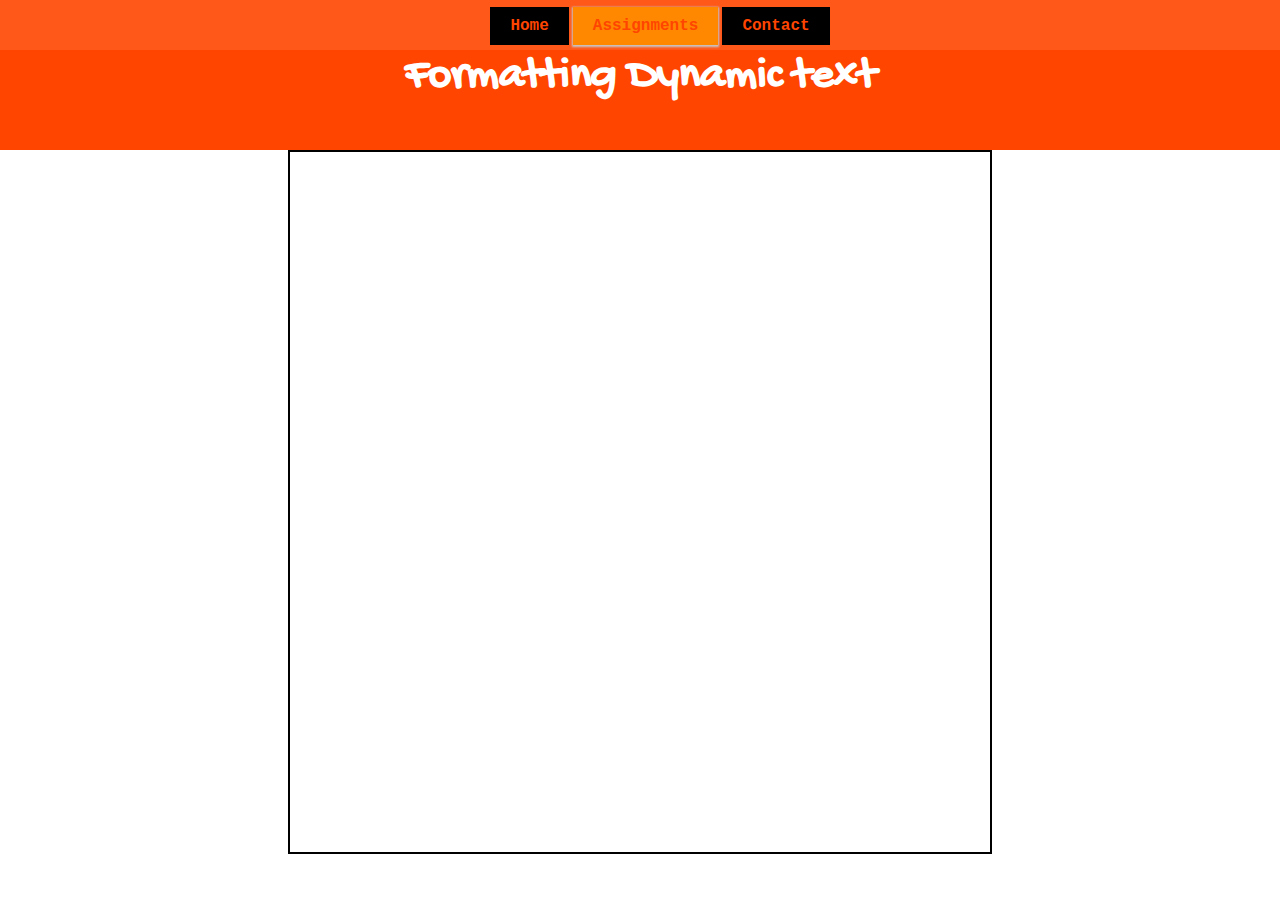
==== assignment_4.html @ 5bc1d839 "Added Assignment 4" ====
<!doctype html>
<!--
  File:  /~jcruz/public_html/assignment_4.html
  91.461 Assignment:  Creating Your First Web Page
  Joel Cruz, UMass Lowell Computer Science, jcruz@student.uml.edu
  Copyright (c) 2015 by Joel Cruz.  All rights reserved.  May be freely 
    copied or excerpted for educational purposes with credit to the author.
  updated by JC on Oct 4, 2015

  This is the assignments 4 page dealing with formatting Dynamic text off of a json file.
-->
<html>

<head>
    <meta charset="UTF-8">
    <link rel="stylesheet" type="text/css" href="assets/css/style.css">
    <!--Google fonts-->
    <link href='https://fonts.googleapis.com/css?family=Gochi+Hand' rel='stylesheet' type='text/css'>
    <title>Assignment 4</title>
    <meta name="viewport" content="width=device-width, initial-scale=1.0">
    <!--
  load jQuery library from the Google Content Delivery Network (CDN)
  see http://encosia.com/3-reasons-why-you-should-let-google-host-jquery-for-you/
  however, note that you obviously must be online for this to work
  alternatively, you can download jQuery and store it locally from
     http://jquery.com/download/
-->
    <script src="//ajax.googleapis.com/ajax/libs/jquery/2.1.4/jquery.min.js"></script>
    <!-- load the JSON file containing the text of Artist Lyrics (Joey BADA$$) -->
    <script>
    var story;
    //Code taken from: https://teaching.cs.uml.edu/~heines/91.461/91.461-2010-11f/CSSTests/FormattingText/build/web/FormattingText-v9_Fall2014.html
    // Note to advanced students:
    //   Do *NOT* use the jQuery getJSON function here, because in this 
    // application the AJAX call has to be synchronous (that is, we need to 
    // wait for it to be done before continuing), and the getJSON function 
    // is always asynchronous.  Reference:
    // http://stackoverflow.com/questions/2765411/is-it-possible-to-set-asyncfalse-to-getjson-call
    //   The other approach is to change the global jQuery ajaxSetup option, 
    // but this is controversial, as discussed on the referenced page.
    jQuery.ajax({
        async: false,
        dataType: "json",
        url: "assets/json/Joey_Bada$$_Snakes.json",
        success: function(data) {
            story = data;
        }
    });

    jQuery(document).ready(function() {
        placeContent();
    });
    </script>
    <!-- script to determine browser type and set first paragraph class appropriately -->
    <script type="text/javascript">
    //code taken from: https://teaching.cs.uml.edu/~heines/91.461/91.461-2010-11f/CSSTests/FormattingText/build/web/FormattingText-v9_Fall2014.html
    var strFirstParaClass = "";
    var strNavString = navigator.userAgent;
    // console.log( navigator.userAgent ) ;
    // console.log( strNavString ) ;
    if (strNavString.indexOf("Firefox") !== -1) {
        strFirstParaClass = "Firefox";
    } else if (strNavString.indexOf("Chrome") !== -1) {
        strFirstParaClass = "Chrome";
    } else if (strNavString.indexOf("Safari") !== -1) {
        strFirstParaClass = "Safari";
    }
    </script>
    <!-- script to place JSON text in the placeholder on this page -->
    <script type="text/javascript">
    // N.B.  This version *does* apply the CSS.
    function placeContent() {
        var strContent = "";

        // create dynamic content from JSON
        strContent += "<h1 class='title'>" + story.title + "</h1>";
        strContent += "<h2 class='author'>by " + story.author + "</h2>";
        strContent += "<h3 class='location'>" + story.location + "</h3>";

        // loop through all the paragraphs and sentences
        for (var para = 0; para < story.text.paragraphs.length; para++) {
            strContent += "<p class=\"" + strFirstParaClass + "\">";
            for (var sent = 0; sent < story.text.paragraphs[para].length; sent++) {
                strContent += story.text.paragraphs[para][sent] + "&nbsp; ";
            }
            strContent += "</p>";
        }

        // place dynamic content on page
        // document.getElementById( "content" ).innerHTML = strContent ;
        jQuery("#content").html(strContent);
    }

    // N.B.  This version does *NOT* apply the CSS!
    function placeContent2() {
        document.writeln("<h1 class='title'>" + story.title + "</h1>");
        document.writeln("<h2 class='author'>by " + story.author + "</h2>");
        document.writeln("<h2 class='authorsTitle'>" + story.authorsTitle + "</h2>");
        document.writeln("<h3 class='locationLabel'>delivered at:</h3>");
        document.writeln("<h3 class='location'>" + story.location + "</h3>");
        document.writeln("<h3 class='date'>" + story.date + "</h3>");

        for (var para = 0; para < story.text.paragraphs.length; para++) {
            document.writeln("<p>");
            for (var sent = 0; sent < story.text.paragraphs[para].length; sent++) {
                document.writeln(story.text.paragraphs[para][sent] + "&nbsp; ");
            }
            document.writeln("</p>");
        }
    }
    </script>
</head>
<div id="header">
    <h1>Formatting Dynamic text</h1>
</div>
<div id="nav">
    <ul id="menu">
        <li><a href="index.html">Home</a></li>
        <!--Class active keeps this the button highlighted-->
        <li class="active"><a href="assignments.html">Assignments</a></li>
        <li><a href="contact.html">Contact</a></li>
    </ul>
</div>
<div id="section">
    <!--Dynamic content-->
    <div id="content"></div>
</div>

</html>
---- assets/css/style.css ----
/* beautify preserve:start */


/*
  File:  /~jcruz/public_html/assets/css/style.html
  91.461 Assignment:  Styling Your First Web Page With CSS
  Joel Cruz, UMass Lowell Computer Science, jcruz@student.uml.edu
  Copyright (c) 2015 by Joel Cruz.  All rights reserved.  May be freely 
    copied or excerpted for educational purposes with credit to the author.
  updated by JC on September 22, 2015

  This is the home page that links all other assignments together.
*/

html {
    /*CSS Reset*/
    margin: 0;
    padding: 0;
}

body {
    /*CSS Reset*/
    margin: 0;
    padding: 0;
}

@font-face {
    /*http://www.fontsquirrel.com/tools/webfont-generator*/
    /*Makes it so that it works on every platform*/
    font-family: 'TitleFont-Upper';
    src: url('assets/fonts/brushstrike-webfont.eot');
    src: url('assets/fonts/brushstrike-webfont.eot?#iefix') format('embedded-opentype'), url('assets/fonts/brushstrike-webfont.woff2') format('woff2'), url('assets/fonts/brushstrike-webfont.woff') format('woff'), url('assets/fonts/brushstrike-webfont.ttf') format('truetype'), url('assets/fonts/brushstrike-webfont.svg#brushstrikeregular') format('svg');
    font-weight: normal;
    font-style: normal;
}

@font-face {
    /*Bullter proof font face*/
    /*http://www.paulirish.com/2009/bulletproof-font-face-implementation-syntax/*/
    font-family: 'TitleFont-Lower';
    /*My own custom font from file*/
    src: url('assets/fonts/Bellerose.ttf');
    src: local('Bellerose'), url('assets/fonts/Bellerose.ttf') format("truetype");
}


/*Orientation: portrait => works usually for phones*/

@media screen and (orientation: portrait) {
    img.ri {
        max-width: 90%;
        max-height: 100%
    }
}


/*Orientation: landscape => works on pc, laptops, and phones on their side*/

@media screen and (orientation: landscape) {
    img.ri {
        max-height: 100%;
    }
}


/*********************************************************************
Header - Banner for site
*********************************************************************/

#header {
    background-color: #ff4500;
    /* orange-red*/
    text-align: center;
    height: 100px;
    width: 100%;
    padding: 0px;
    border: 0px;
    margin: 0px 0px 0px 0px;
    margin-top: 50px;
}

#header h1 {
    /*Google font*/
    font-family: 'Gochi Hand', cursive;
    color: white;
    font-size: 34pt;
    font-weight: 800;
    margin-bottom: 0px;
    margin-bottom: 0px;
}

#header h2 {
    font-family: Courier;
    color: white;
    font: 12pt;
    font-weight: 800;
    margin-top: 5px;
    margin-bottom: 0px;
}

.thumb img {
    border: 1px solid #000;
    margin: 75px auto;
    width: 252px;
    height: 252px;
}

.thumb span {
    position: absolute;
    visibility: hidden;
}

.thumb:hover,
.thumb:hover span {
    visibility: visible;
    top: 0px;
    left: 250px;
    z-index: 1;
}


/*********************************************************************
End of Header
*********************************************************************/


/*********************************************************************
Section - Body of the page
*********************************************************************/

#section {
    text-align: center;
    font-family: Courier;
    width: 500px;
    /*makes text look tighter together */
    min-height: 500px;
    height: auto;
    padding: 100px;
    border: 2px solid black;
    /*border for the text section of the page*/
    margin: 10px;
    margin-right: auto;
    margin-left: auto;
    margin-top: auto;
    margin-bottom: auto;
}

#section script {
    display: none;
}


/*Links found in section*/

#section .links {
    /*remove the bullets on a list*/
    list-style-type: none;
}


/*Links found in section*/

#section a {
    /*color blue*/
    color: #0033CC;
    /*remove underlines on links*/
    text-decoration: none;
}

#section a:hover {
    /*color purple*/
    color: #6600CC;
    /*returns underline*/
    text-decoration: underline;
}

.sectionTable {
    border: 1px solid #ff4500;
    border-collapse: collapse;
    border-spacing: 0;
    font-family: Courier;
    margin-left: 40px;
}

.sectionTable thead th {
    border: 1px solid black;
    background-color: #ff5819;
    color: black;
    padding: 10px;
    text-align: left;
    text-shadow: 1px 1px 1px #fff;
}

.sectionTable tbody td {
    border: 1px solid black;
    color: black;
    padding: 10px;
    text-shadow: 1px 1px 1px #fff;
}


/*selects every odd row for the body of the table*/

.sectionTable tbody tr:nth-child(odd) {
    background-color: #FF7845;
}


/*The container for my contact info*/

.contactInfo {
    border: 1px solid #ff4500;
    border-collapse: collapse;
    border-spacing: 0;
    font-family: Courier;
    margin: 0px 0px 0px 0px;
    width: 500px;
    height: auto;
    text-align: center;
}


/*********************************************************************
End of Section
*********************************************************************/


/*********************************************************************
Footer
*********************************************************************/

#footer {
    background-color: #ff4500;
    /*orange-red*/
    color: white;
    clear: both;
    /*No floating elements allowed on either the left or the right side*/
    font-family: Courier;
    text-align: center;
    width: 100%;
    padding: 0px;
    padding-top: 0px;
    margin-top: 0px;
    margin-bottom: 0px;
    position: absolute;
}

#footer img {
    /*handles the size of images, in the footer, as to make it look the same */
    width: 60px;
    height: 60px;
}

.author {
    /* source: http://monkeyraptor.johanpaul.net/2013/06/circle-clipping-photo-using-css.html */
    background-size: 1081px 1081px;
    background-position: 80px 20px;
    border-radius: 50%;
    width: 160px;
    height: 160px;
    overflow: hidden;
    margin: auto;
}


/*********************************************************************
End of Footer
*********************************************************************/


/*********************************************************************
Menu Bar - All the code for just the menu bar
*********************************************************************/

#nav {
    background-color: #ff5819;
    width: 100%;
    height: 50px;
    border: 0px;
    margin: 0px;
    padding: 0px;
    text-align: center;
    top: 0;
    position: fixed;
    z-index: 2;
    /*keeps menu bar in fixed at the top even when scrolling*/
}

#menu ul {
    list-style-type: none;
    /* hides the style of the list, takes out bullets*/
    padding: 0px;
    overflow: hidden;
    /*makes nothing go beyond the list area */
}

#menu li {
    display: inline-block;
    /*this is what makes the list horizontal */
    background: black;
    margin: 0px;
    margin-top: -10px;
    margin-bottom: 0px;
    padding: 10px 20px;
    border: 0px;
    font-family: Courier;
    font-weight: 800;
    font-size: 12pt;
}

#menu li:hover {
    /*the transition when the list gets hovered*/
    background: #ff8800;
    box-shadow: 0 1px 2px 1px #c7c7c7;
}

#menu li a {
    text-decoration: none;
    /*to prevent the default look of text link*/
    color: #ff4500;
    /*the color of the text link*/
}

#menu .active {
    /*are currently on page*/
    background: #ff8800;
    /*keeps button light-orange*/
    box-shadow: 0 1px 2px 1px #c7c7c7;
}

#menu .dropdown {}


/*********************************************************************
End of Menu Bar
*********************************************************************/


/* beautify preserve:end */
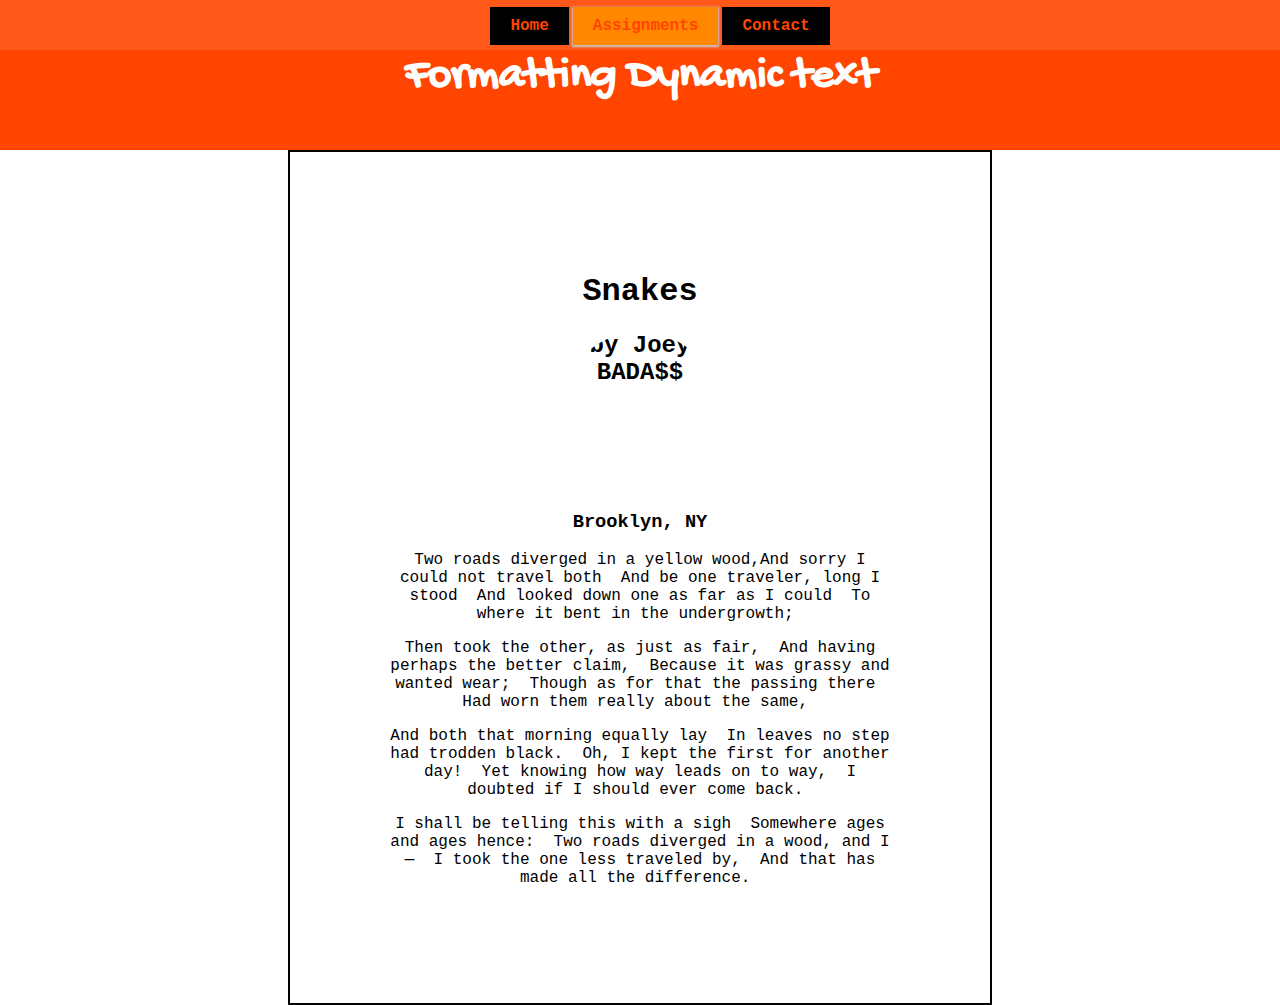
==== commit 599d0384: "Testing Dynamic Text javascript" ====
--- a/assignment_4.html
+++ b/assignment_4.html
@@ -25,7 +25,7 @@
   alternatively, you can download jQuery and store it locally from
      http://jquery.com/download/
 -->
-    <script src="//ajax.googleapis.com/ajax/libs/jquery/2.1.4/jquery.min.js"></script>
+    <script src="https://ajax.googleapis.com/ajax/libs/jquery/2.1.4/jquery.min.js"></script>
     <!-- load the JSON file containing the text of Artist Lyrics (Joey BADA$$) -->
     <script>
     var story;
--- a/assets/css/style.css
+++ b/assets/css/style.css
@@ -157,9 +157,6 @@
     list-style-type: none;
 }
 
-
-/*Links found in section*/
-
 #section a {
     /*color blue*/
     color: #0033CC;
@@ -217,6 +214,10 @@
     width: 500px;
     height: auto;
     text-align: center;
+}
+
+#content {
+    font-size: 12pt;
 }
 
 
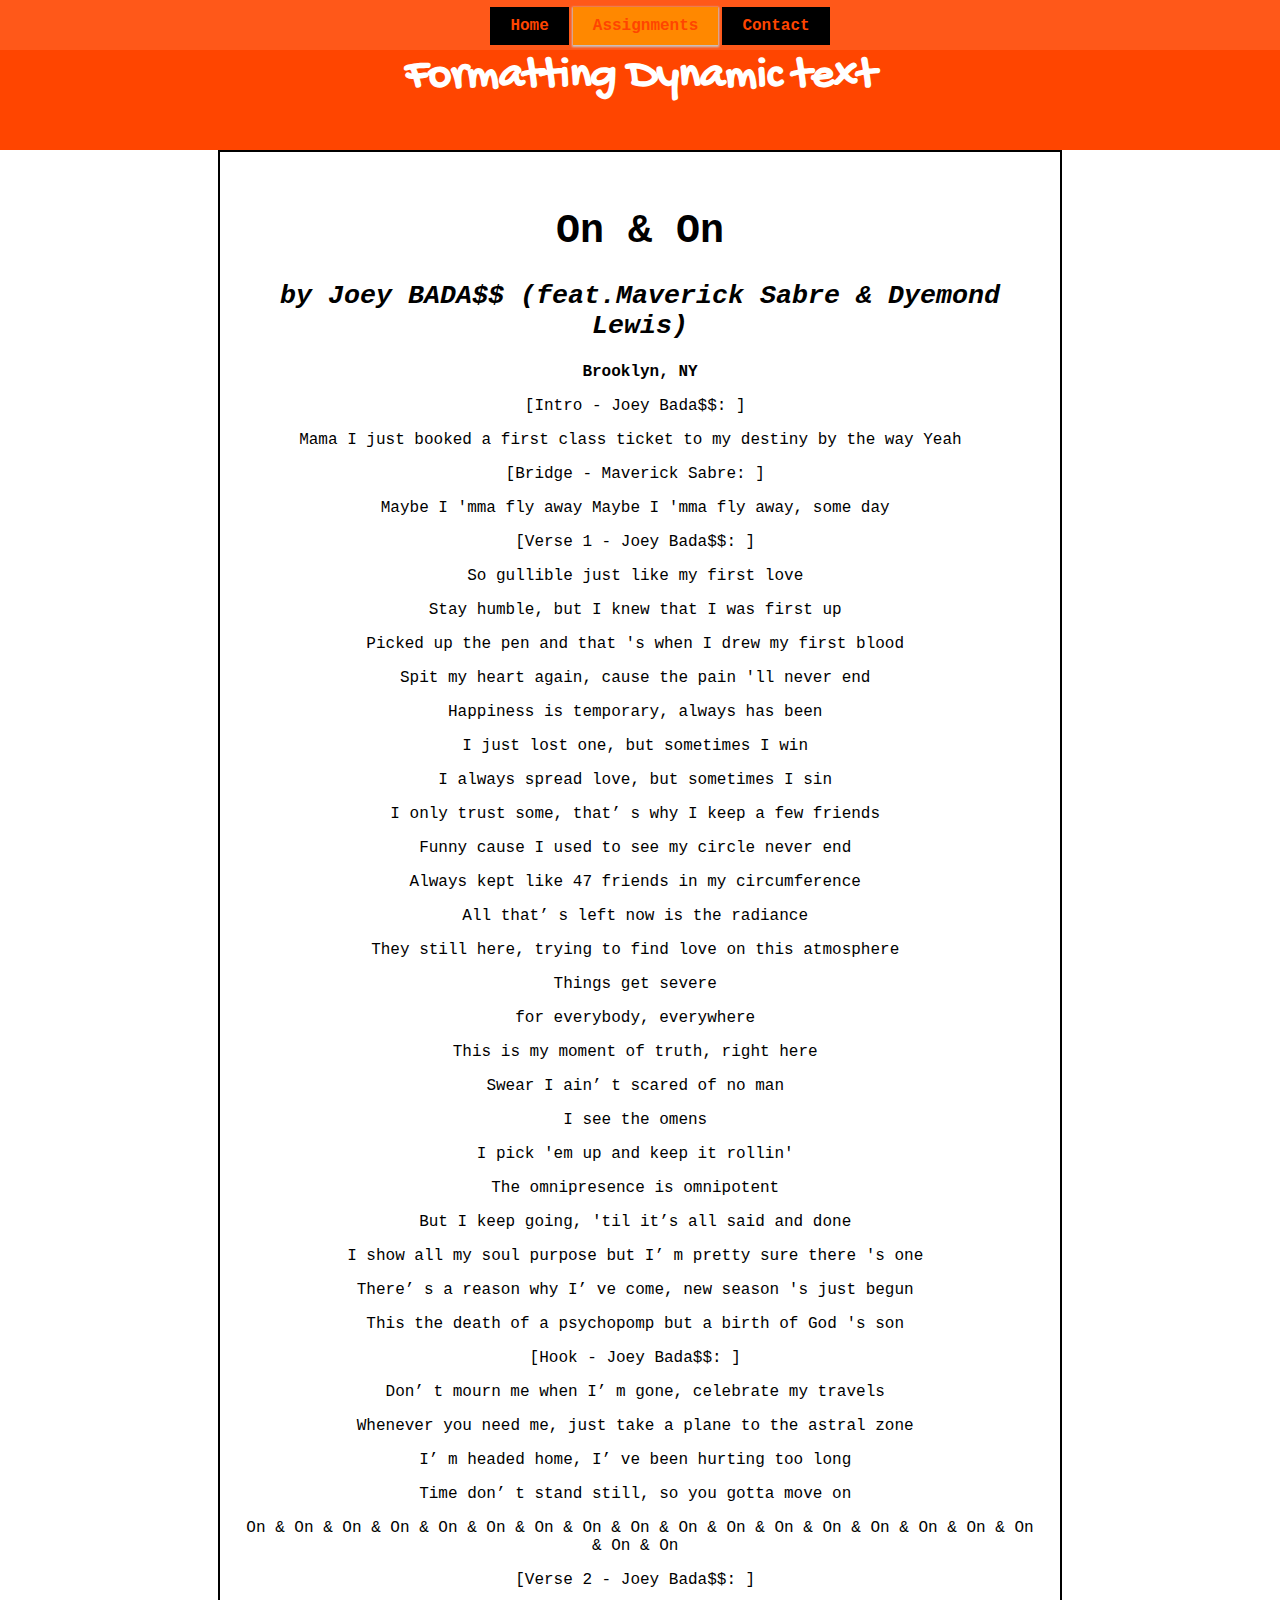
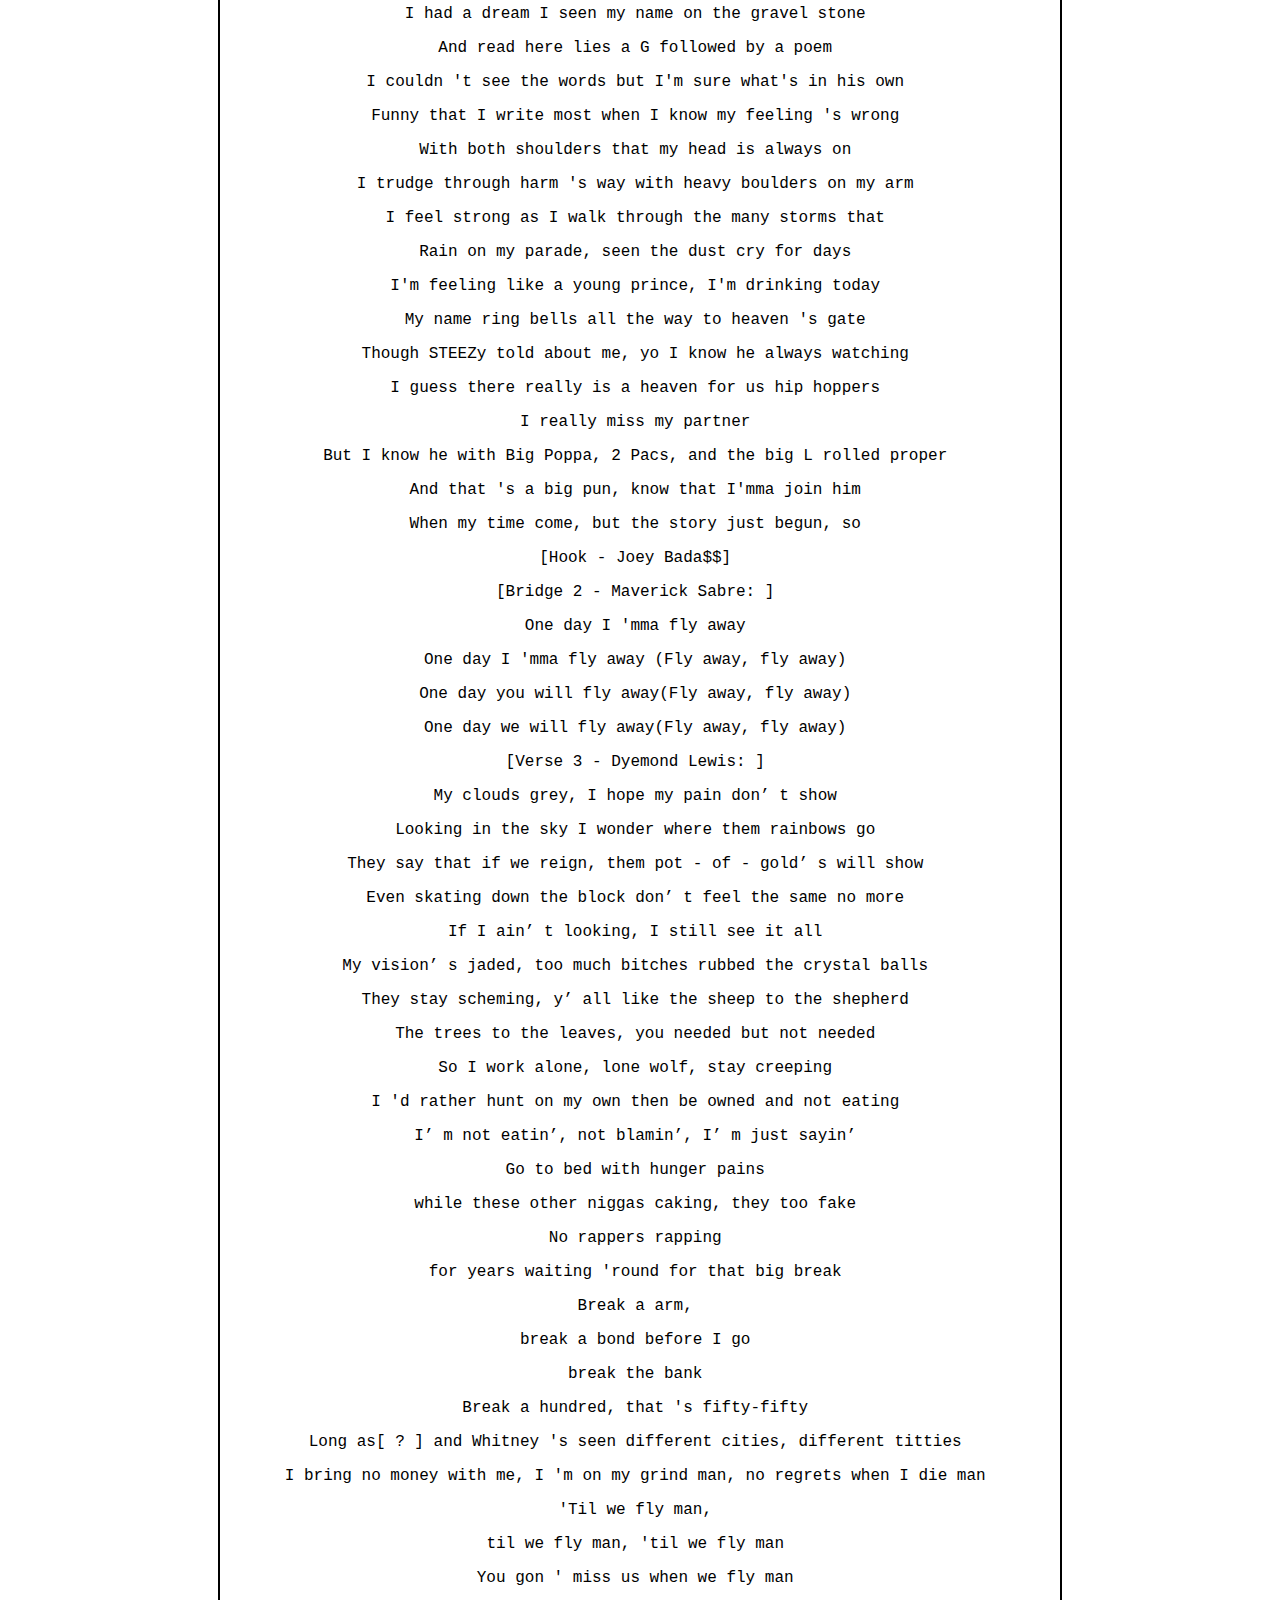
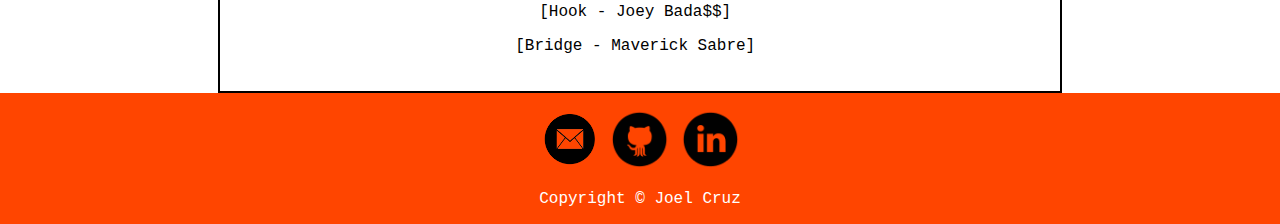
==== commit 0a1ab5a3: "Completed Dynamic Text Assignment" ====
--- a/assignment_4.html
+++ b/assignment_4.html
@@ -125,5 +125,13 @@
     <!--Dynamic content-->
     <div id="content"></div>
 </div>
+<div id="footer">
+    <p>
+        <a href="mailto:joel24478@gmail.com"><img src="assets/images/mail.png" alt="email"></a>
+        <a href="https://github.com/joel24478"><img src="assets/images/github.png" alt="github"></a>
+        <a href="https://www.linkedin.com/pub/joel-cruz/70/296/932"><img src="assets/images/linkedin.png" alt="linkedin"></a>
+    </p>
+    <p>Copyright © Joel Cruz</p>
+</div>
 
 </html>--- a/assets/css/style.css
+++ b/assets/css/style.css
@@ -131,11 +131,11 @@
 #section {
     text-align: center;
     font-family: Courier;
-    width: 500px;
+    width: 800px;
     /*makes text look tighter together */
     min-height: 500px;
     height: auto;
-    padding: 100px;
+    padding: 30px 20px 20px 20px;
     border: 2px solid black;
     /*border for the text section of the page*/
     margin: 10px;
@@ -210,13 +210,27 @@
     border-collapse: collapse;
     border-spacing: 0;
     font-family: Courier;
-    margin: 0px 0px 0px 0px;
+    margin: auto;
     width: 500px;
     height: auto;
     text-align: center;
 }
 
 #content {
+    font-size: 12pt;
+}
+
+#content h1 {
+    font-size: 30pt;
+    font-style: bold;
+}
+
+#content h2 {
+    font-size: 20pt;
+    font-style: italic;
+}
+
+#content h3 {
     font-size: 12pt;
 }
 
@@ -252,7 +266,7 @@
     height: 60px;
 }
 
-.author {
+.author_portrait {
     /* source: http://monkeyraptor.johanpaul.net/2013/06/circle-clipping-photo-using-css.html */
     background-size: 1081px 1081px;
     background-position: 80px 20px;
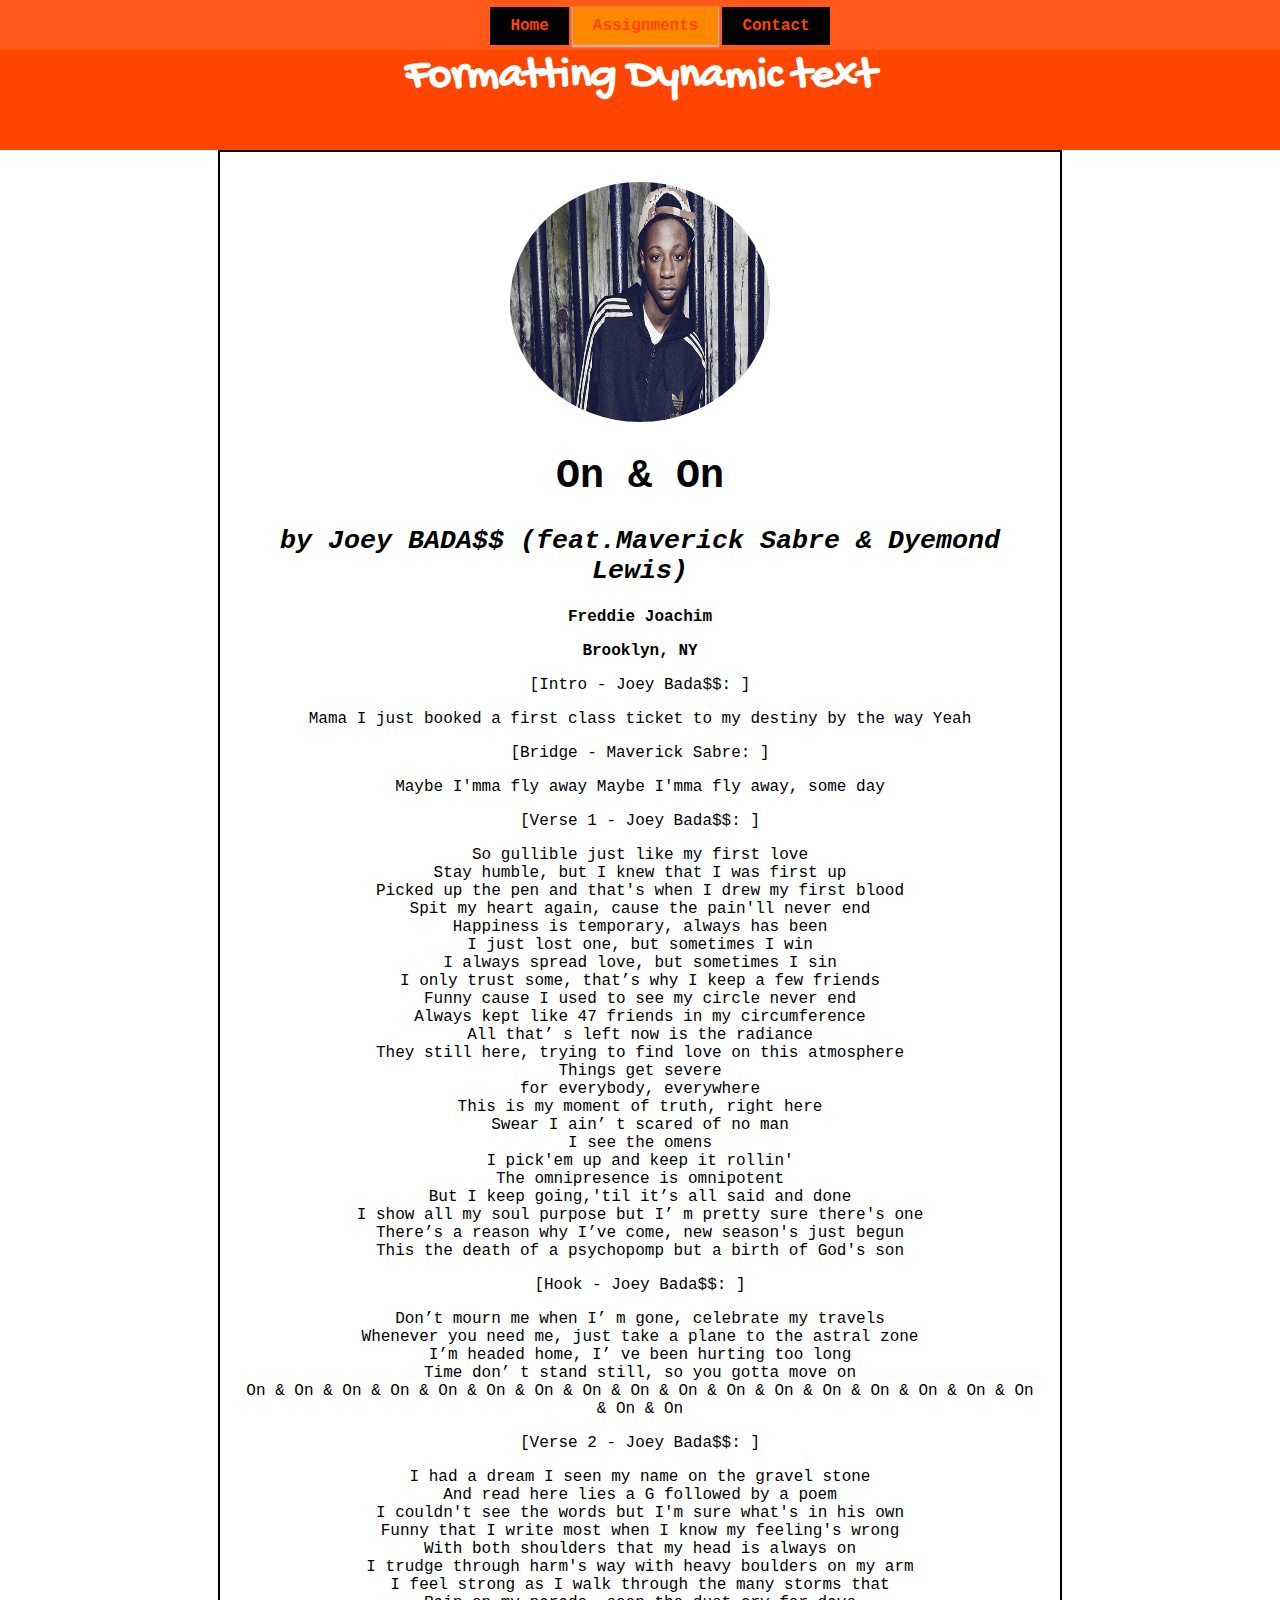
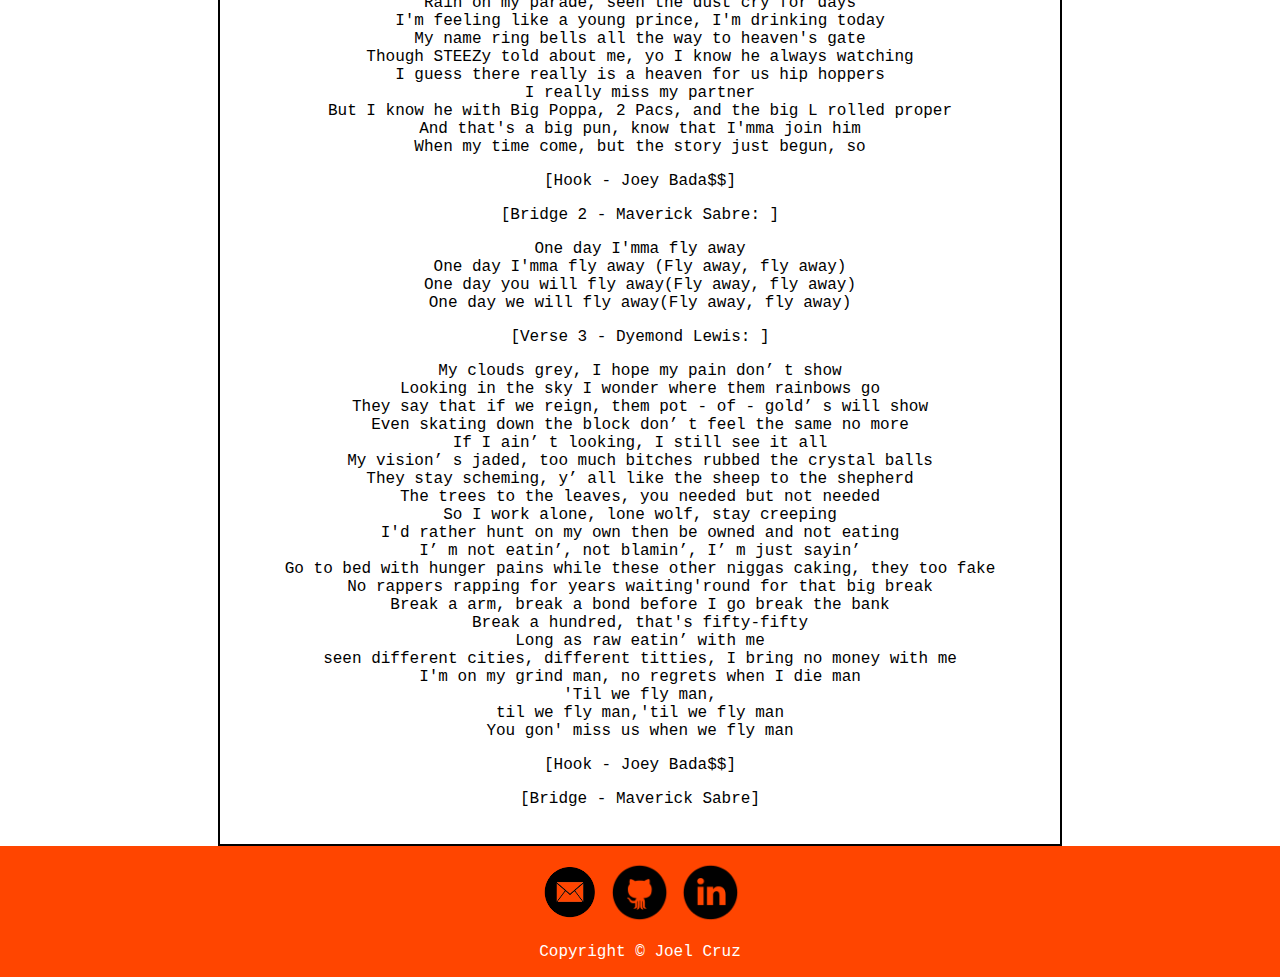
==== commit 9f1a7db0: "Improved Dynamic text" ====
--- a/assignment_4.html
+++ b/assignment_4.html
@@ -41,7 +41,7 @@
     jQuery.ajax({
         async: false,
         dataType: "json",
-        url: "assets/json/Joey_Bada$$_Snakes.json",
+        url: "assets/json/Joey_Bada$$_SnakesV2.json",
         success: function(data) {
             story = data;
         }
@@ -75,13 +75,24 @@
         // create dynamic content from JSON
         strContent += "<h1 class='title'>" + story.title + "</h1>";
         strContent += "<h2 class='author'>by " + story.author + "</h2>";
+        strContent += "<h3 class='producedBy'>" + story.producedBy + "</h3>";
         strContent += "<h3 class='location'>" + story.location + "</h3>";
 
+
         // loop through all the paragraphs and sentences
+        /*for (var para = 0; para < story.text.paragraphs.length; para++) {
+            strContent += "<p class=\"" + strFirstParaClass + "\">";
+            for (var sent = 0; sent < story.text.paragraphs[para].length; sent++) {
+                strContent += story.text.paragraphs[para][sent] + "&nbsp; ";
+            }
+            strContent += "</p>";
+        }
+        */
+
         for (var para = 0; para < story.text.paragraphs.length; para++) {
             strContent += "<p class=\"" + strFirstParaClass + "\">";
             for (var sent = 0; sent < story.text.paragraphs[para].length; sent++) {
-                strContent += story.text.paragraphs[para][sent] + "&nbsp; ";
+                strContent += story.text.paragraphs[para][sent] + "<br> ";
             }
             strContent += "</p>";
         }
@@ -122,6 +133,7 @@
     </ul>
 </div>
 <div id="section">
+    <img src="assets/images/joey-badass.jpg" alt="Joey BadA$$">
     <!--Dynamic content-->
     <div id="content"></div>
 </div>
--- a/assets/css/style.css
+++ b/assets/css/style.css
@@ -145,6 +145,17 @@
     margin-bottom: auto;
 }
 
+#section img {
+    /* source: http://monkeyraptor.johanpaul.net/2013/06/circle-clipping-photo-using-css.html */
+    background-size: 1081px 1081px;
+    background-position: 80px 20px;
+    border-radius: 50%;
+    width: 260px;
+    height: 240px;
+    overflow: hidden;
+    margin: auto;
+}
+
 #section script {
     display: none;
 }
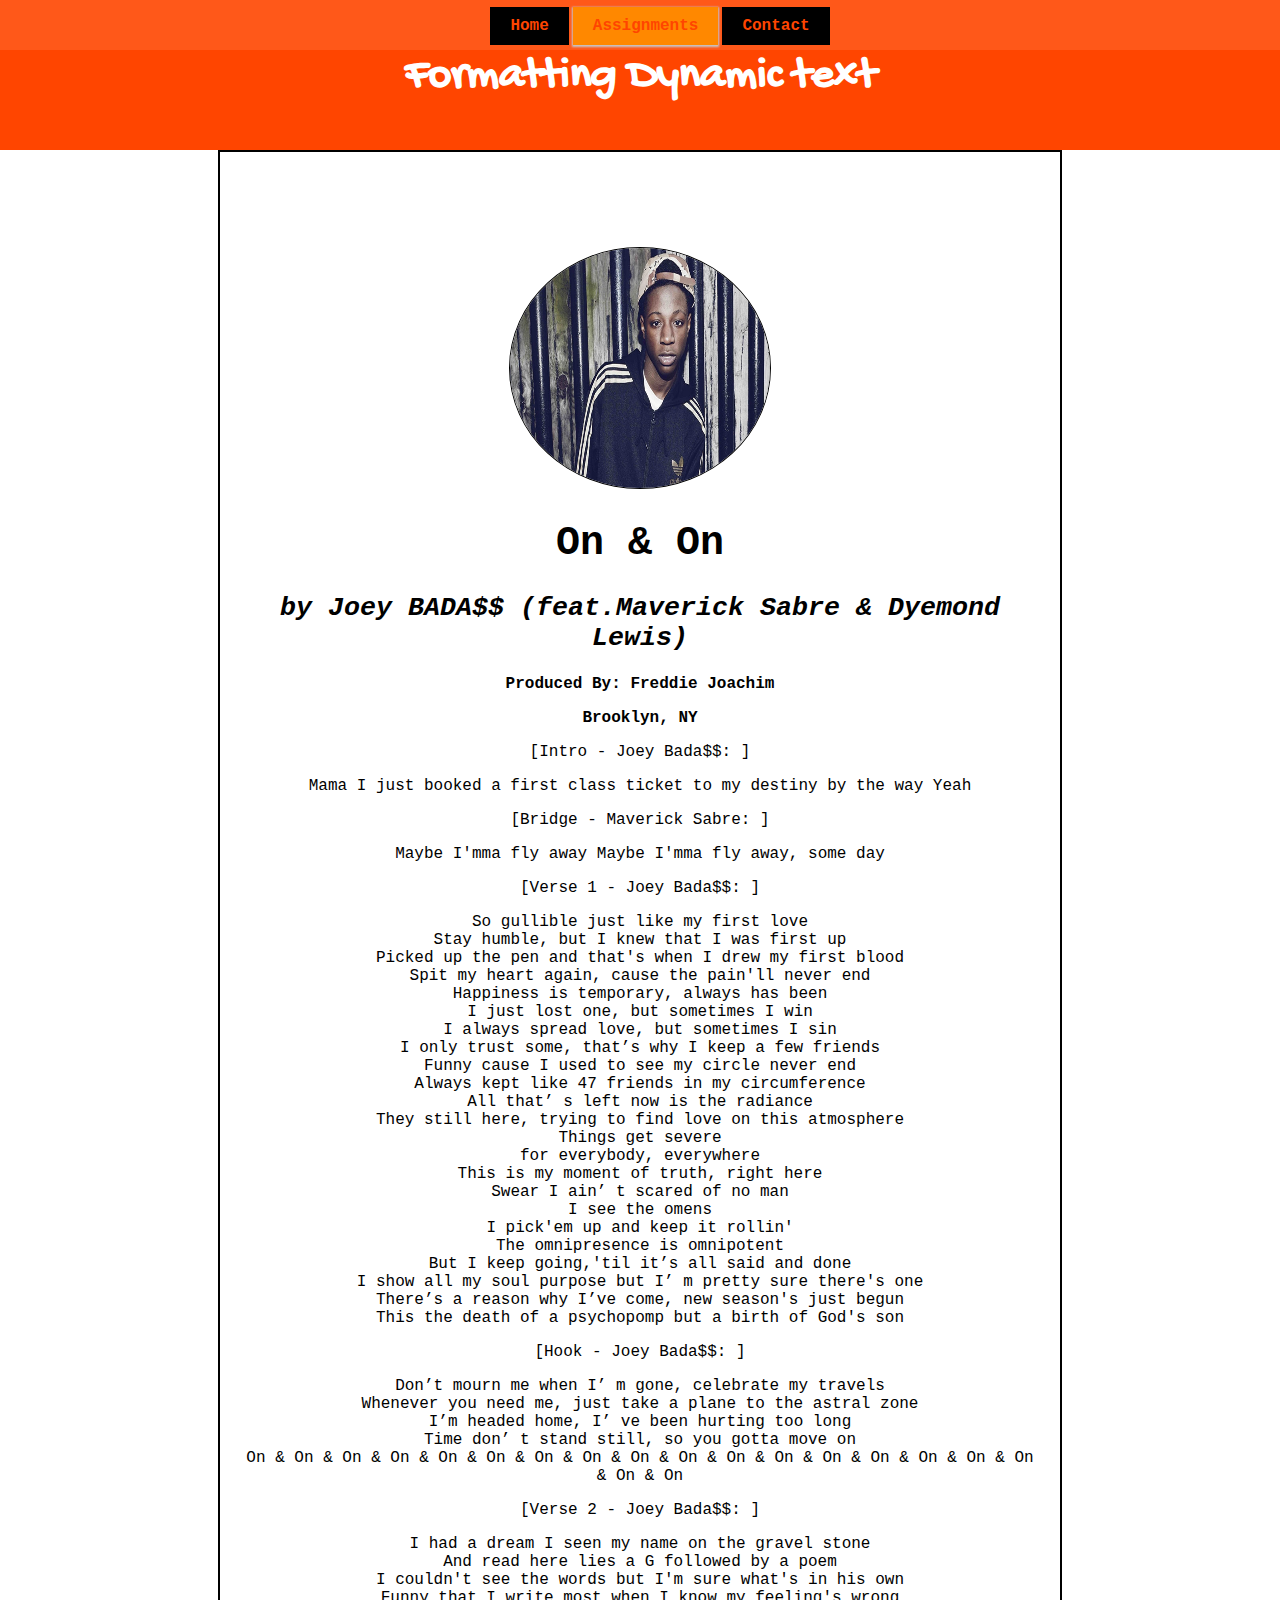
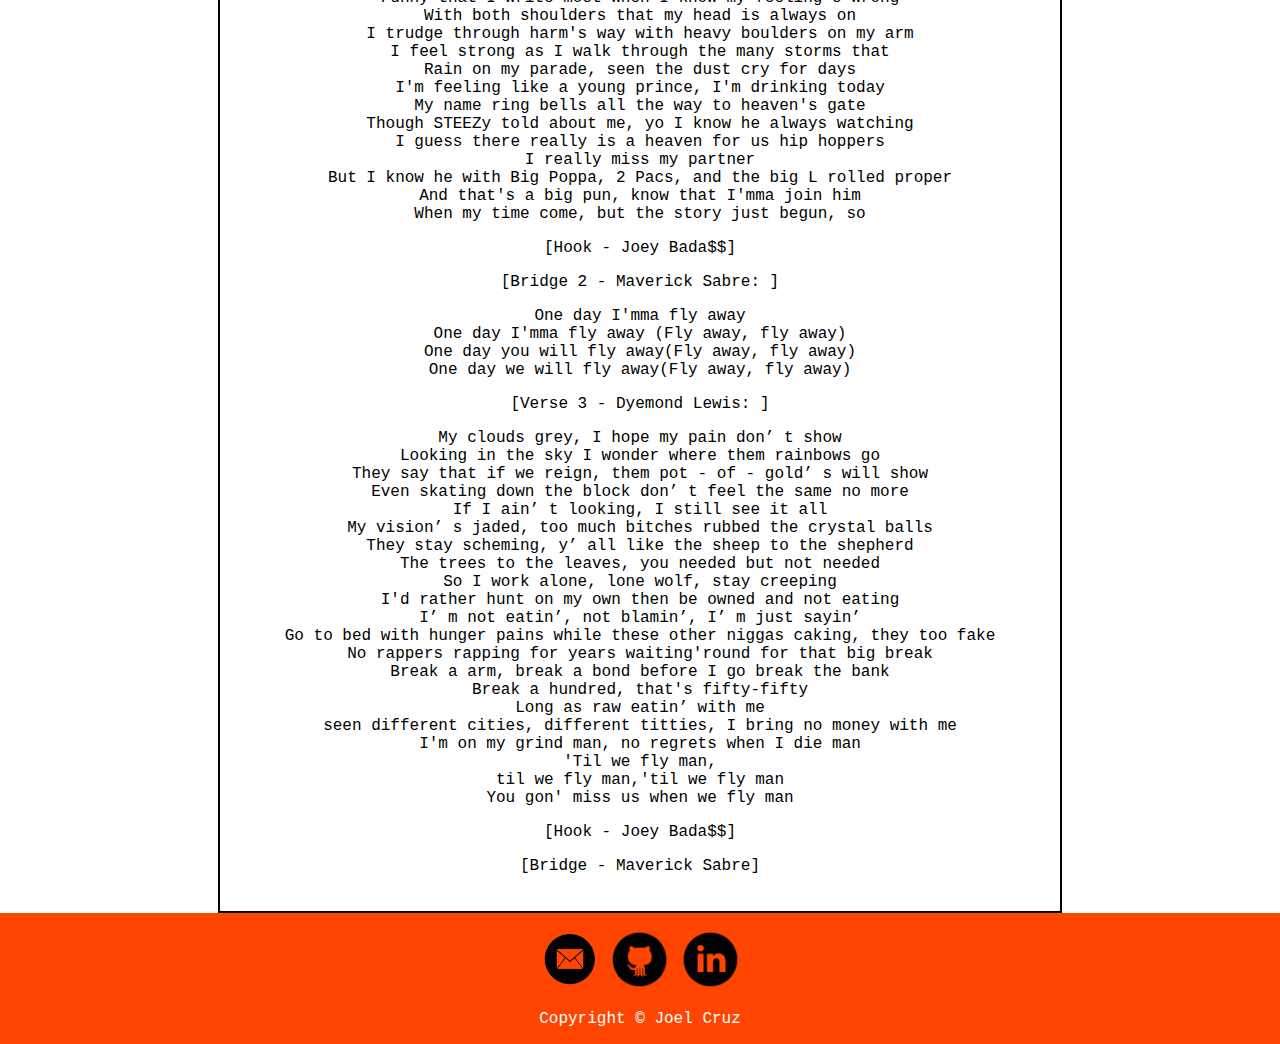
==== commit cf528ae3: "Made changes to Assignment 4" ====
--- a/assignment_4.html
+++ b/assignment_4.html
@@ -5,7 +5,7 @@
   Joel Cruz, UMass Lowell Computer Science, jcruz@student.uml.edu
   Copyright (c) 2015 by Joel Cruz.  All rights reserved.  May be freely 
     copied or excerpted for educational purposes with credit to the author.
-  updated by JC on Oct 4, 2015
+  updated by JC on Oct 6, 2015
 
   This is the assignments 4 page dealing with formatting Dynamic text off of a json file.
 -->
@@ -16,6 +16,9 @@
     <link rel="stylesheet" type="text/css" href="assets/css/style.css">
     <!--Google fonts-->
     <link href='https://fonts.googleapis.com/css?family=Gochi+Hand' rel='stylesheet' type='text/css'>
+    <!--tab picture-->
+    <link rel="shortcut icon" type="image/png" href="assets/images/favicon-32x32.png" sizes="32x32" />
+    <!--tab tittle-->
     <title>Assignment 4</title>
     <meta name="viewport" content="width=device-width, initial-scale=1.0">
     <!--
@@ -75,7 +78,7 @@
         // create dynamic content from JSON
         strContent += "<h1 class='title'>" + story.title + "</h1>";
         strContent += "<h2 class='author'>by " + story.author + "</h2>";
-        strContent += "<h3 class='producedBy'>" + story.producedBy + "</h3>";
+        strContent += "<h3 class='producedBy'>" + "Produced By: " + story.producedBy + "</h3>";
         strContent += "<h3 class='location'>" + story.location + "</h3>";
 
 
@@ -133,7 +136,7 @@
     </ul>
 </div>
 <div id="section">
-    <img src="assets/images/joey-badass.jpg" alt="Joey BadA$$">
+    <a class="thumb" href="http://theproera.com/members/joey-badass/"><img class="author_portrait_circle_medium" src="assets/images/joey-badass.jpg" alt="Joey BadA$$"><span><img src="assets/images/Joey_Badass_bio.png" alt="bio"></span></a>
     <!--Dynamic content-->
     <div id="content"></div>
 </div>
--- a/assets/css/style.css
+++ b/assets/css/style.css
@@ -100,9 +100,9 @@
 
 .thumb img {
     border: 1px solid #000;
-    margin: 75px auto;
-    width: 252px;
-    height: 252px;
+    margin: 65px 0px auto auto;
+    width: 500px;
+    height: 320px;
 }
 
 .thumb span {
@@ -145,17 +145,6 @@
     margin-bottom: auto;
 }
 
-#section img {
-    /* source: http://monkeyraptor.johanpaul.net/2013/06/circle-clipping-photo-using-css.html */
-    background-size: 1081px 1081px;
-    background-position: 80px 20px;
-    border-radius: 50%;
-    width: 260px;
-    height: 240px;
-    overflow: hidden;
-    margin: auto;
-}
-
 #section script {
     display: none;
 }
@@ -233,7 +222,7 @@
 
 #content h1 {
     font-size: 30pt;
-    font-style: bold;
+    font-style: normal;
 }
 
 #content h2 {
@@ -277,7 +266,7 @@
     height: 60px;
 }
 
-.author_portrait {
+.author_portrait_circle_small {
     /* source: http://monkeyraptor.johanpaul.net/2013/06/circle-clipping-photo-using-css.html */
     background-size: 1081px 1081px;
     background-position: 80px 20px;
@@ -288,6 +277,17 @@
     margin: auto;
 }
 
+.author_portrait_circle_medium {
+    /* same code as .author_portrait_circle_small but height and width increased*/
+    background-size: 1081px 1081px;
+    background-position: 80px 20px;
+    border-radius: 50%;
+    width: 260px !important;
+    height: 240px !important;
+    overflow: hidden;
+    margin: auto;
+}
+
 
 /*********************************************************************
 End of Footer
